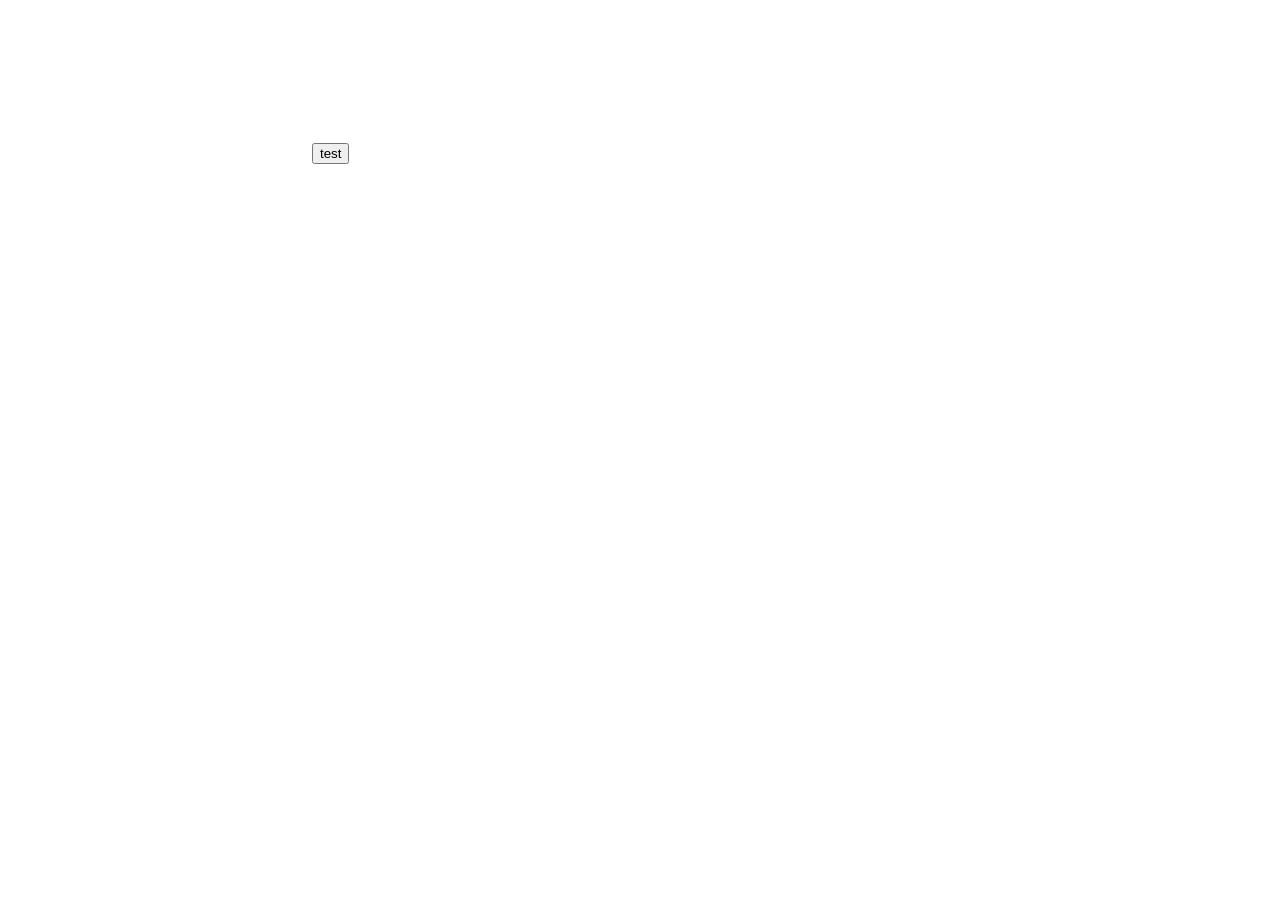
==== index.html @ 313ce3cd "change html file name to index.html" ====
<html>
  <head>
    <link rel="stylesheet" href="./sunwooTetris.css" />
    <script src="sunwooTetris.js"></script>
  </head>
  <body>
    <canvas id="board"></canvas>
    <button onclick="play()">test</button>
    <!-- <button onclick="test()">test2</button> -->
  </body>
</html>
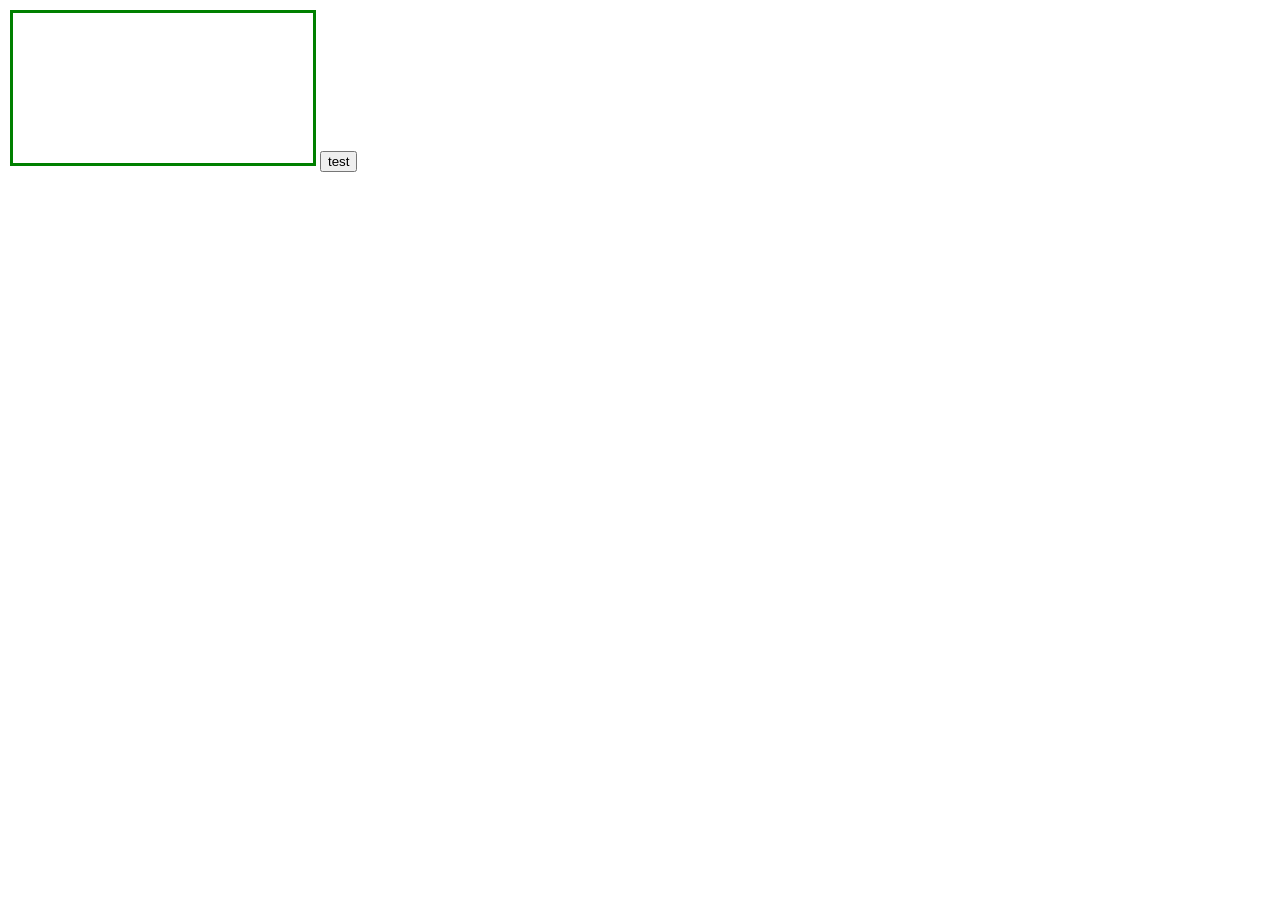
==== commit 9c62b52c: "first commit v3" ====
--- a/index.html
+++ b/index.html
@@ -1,6 +1,6 @@
 <html>
   <head>
-    <link rel="stylesheet" href="./sunwooTetris.css" />
+    <link rel="stylesheet" type="text/css" href="css/style.css" />
     <script src="sunwooTetris.js"></script>
   </head>
   <body>
--- a/css/style.css
+++ b/css/style.css
@@ -0,0 +1,14 @@
+body {
+  margin: 10;
+}
+
+#board {
+  margin: auto;
+  border: 3px solid green;
+}
+
+/* canvas{
+  display: inline-block;
+  position: absolute;
+
+} */
